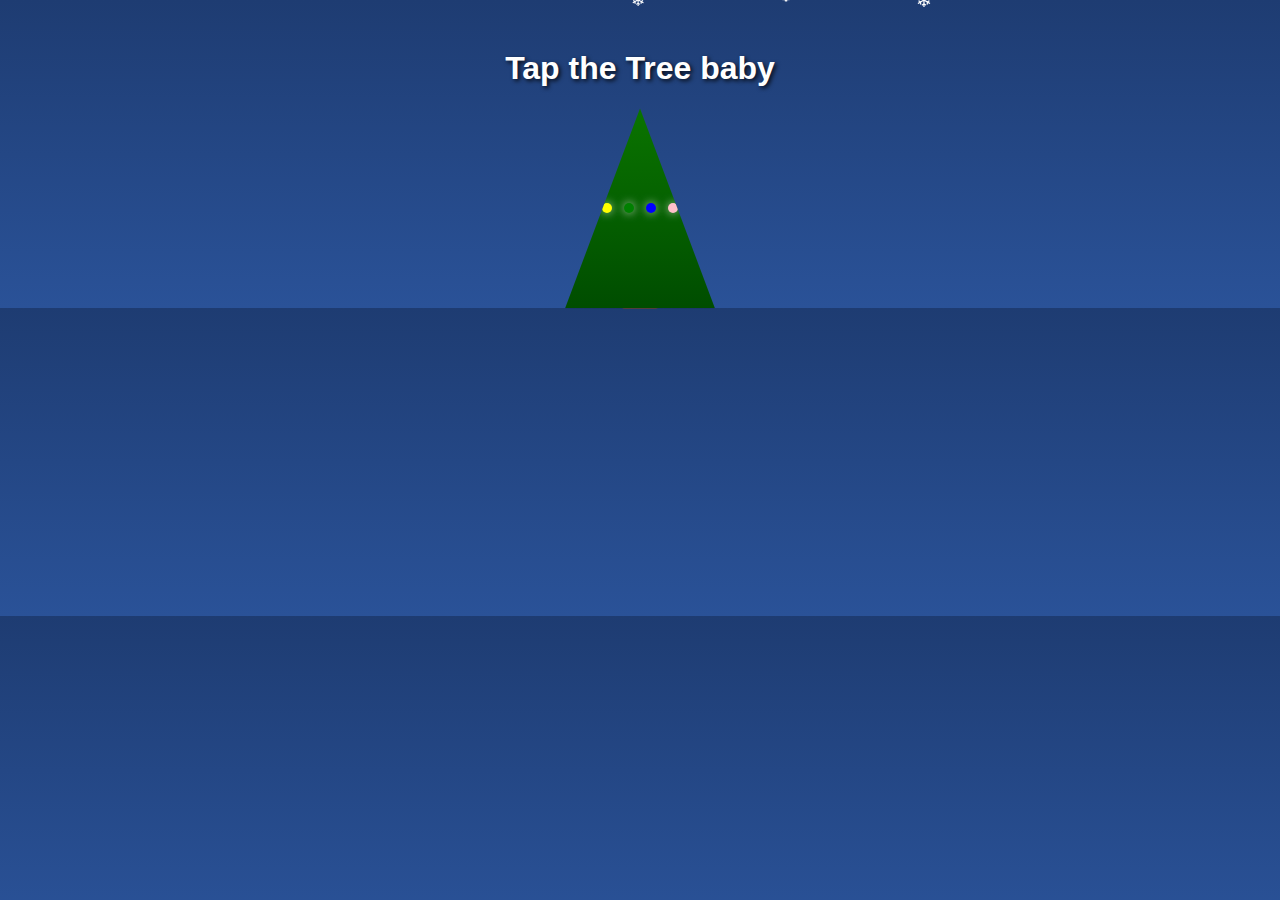
==== tree.html @ 4769bf1f "new" ====
<!DOCTYPE html>
<html lang="en">
<head>
    <meta charset="UTF-8">
    <meta name="viewport" content="width=device-width, initial-scale=1.0">
    <title>Christmas Tree</title>
    <link rel="stylesheet" href="style.css">
</head>
<body>
    <h1>Tap the Tree baby</h1>
    <div class="tree-container">
        <div class="tree">
            <div class="star" onclick="goToQuestion()"></div>
            <div class="branches"></div>
            <div class="lights">
                <span class="light red"></span>
                <span class="light yellow"></span>
                <span class="light green"></span>
                <span class="light blue"></span>
                <span class="light pink"></span>
                <span class="light white"></span>
            </div>
            <div class="trunk"></div>
        </div>
    </div>
    <script>
        function goToQuestion() {
            window.location.href = "question.html";
        }
        function createSnowflake() {
        const snowflake = document.createElement("div");
        snowflake.classList.add("snowflake");
        snowflake.textContent = "❄"; // You can change this to other snowflake symbols
        snowflake.style.left = Math.random() * 100 + "vw"; // Random horizontal position
        snowflake.style.animationDuration = Math.random() * 3 + 2 + "s"; // Random fall speed
        snowflake.style.fontSize = Math.random() * 10 + 10 + "px"; // Random size
        document.body.appendChild(snowflake);

        // Remove the snowflake after it falls
        setTimeout(() => {
            snowflake.remove();
        }, 5000); // Adjust this based on animation duration
    }

    // Generate snowflakes continuously
    setInterval(createSnowflake, 200);
    </script>
        
</body>
</html>
---- style.css ----
/* General Body Styling */
body {
    font-family: Arial, sans-serif;
    text-align: center;
    background: linear-gradient(to bottom, #1e3c72, #2a5298); /* Gradient background */
    color: white;
    margin: 0;
    padding: 0;
    background: linear-gradient(to bottom, #1e3c72, #2a5298);
}

/* Card Styling */
.card {
    width: 300px;
    height: 150px;
    background: #e63946;
    color: white;
    border-radius: 10px;
    display: flex;
    justify-content: center;
    align-items: center;
    margin: 100px auto;
    cursor: pointer;
    box-shadow: 0 4px 8px rgba(0, 0, 0, 0.2);
}

/* Hidden Content Styling */
.content {
    display: none;
    margin: 20px auto;
    max-width: 400px;
    background: white;
    border-radius: 10px;
    padding: 20px;
    box-shadow: 0 4px 8px rgba(0, 0, 0, 0.2);
    color: black; /* Fixes paragraph turning white */
}

/* Button Styling */
.button {
    display: block;
    background: #0077b6;
    color: white;
    text-decoration: none;
    padding: 10px 20px;
    border-radius: 5px;
    margin-top: 20px;
}

/* Balloons Styling */
.balloons {
    display: flex;
    justify-content: center;
    gap: 20px;
    margin-top: 100px;
}

.balloon {
    width: 100px;
    height: 150px;
    background: lightblue;
    border-radius: 50%;
    text-align: center;
    line-height: 150px;
    font-size: 1.2rem;
    font-weight: bold;
    cursor: pointer;
    box-shadow: 0 4px 8px rgba(0, 0, 0, 0.2);
    position: relative;
    transition: transform 0.2s;
}

.balloon:hover {
    transform: scale(1.1);
}

.balloon:after {
    content: "";
    width: 5px;
    height: 30px;
    background: #ccc;
    position: absolute;
    bottom: -30px;
    left: 50%;
    transform: translateX(-50%);
}

h1 {
    margin-top: 50px;
    font-size: 2rem;
    text-shadow: 2px 2px 4px rgba(0, 0, 0, 0.8);
}

.balloons {
    display: flex;
    justify-content: center;
    gap: 20px;
    margin-top: 100px;
}

.balloon {
    width: 100px;
    height: 150px;
    background: lightblue;
    border-radius: 50%;
    text-align: center;
    line-height: 150px;
    font-size: 1.2rem;
    font-weight: bold;
    cursor: pointer;
    box-shadow: 0 4px 8px rgba(0, 0, 0, 0.2);
    position: relative;
    overflow: hidden;
    transition: transform 0.2s;
}

.balloon:hover {
    transform: scale(1.1);
}

.balloon:after {
    content: "";
    width: 5px;
    height: 30px;
    background: #ccc;
    position: absolute;
    bottom: -30px;
    left: 50%;
    transform: translateX(-50%);
}
/* Star Styling */
.star {
    position: absolute;
    top: -30px;
    left: 50%;
    transform: translateX(-50%);
    width: 40px;
    height: 40px;
    cursor: pointer;
    border-radius: 50%;
}

/* Custom Image for Star */
.custom-star {
    width: 100%;
    height: 100%;
    border-radius: 50%;
    object-fit: cover;
    box-shadow: 0 0 15px gold;
}

/* Christmas Tree and Other Elements */
.tree {
    position: relative;
    width: 150px;
    height: 200px;
    background: linear-gradient(to bottom, #0a7400, #004d00);
    clip-path: polygon(50% 0%, 0% 100%, 100% 100%);
    margin: 0 auto;
    box-shadow: 0 4px 8px rgba(0, 0, 0, 0.2);
}

.trunk {
    width: 40px;
    height: 50px;
    background: #8b4513;
    position: absolute;
    bottom: -50px;
    left: 50%;
    transform: translateX(-50%);
    border-radius: 5px;
}

/* Lights on Tree */
.lights {
    position: absolute;
    top: 20%;
    left: 10%;
    width: 80%;
    height: 60%;
    display: flex;
    justify-content: space-between;
    align-items: center;
    flex-wrap: wrap;
    gap: 10px;
}

.light {
    width: 10px;
    height: 10px;
    border-radius: 50%;
    box-shadow: 0 0 10px rgba(255, 255, 255, 0.7);
    animation: blink 1.5s infinite;
}

.light.red {
    background: red;
}

.light.yellow {
    background: yellow;
}

.light.green {
    background: green;
}

.light.blue {
    background: blue;
}

.light.pink {
    background: pink;
}

.light.white {
    background: white;
}

/* Blinking Animation for Lights */
@keyframes blink {
    0%, 100% {
        opacity: 1;
    }
    50% {
        opacity: 0.5;
    }
}
/* Snowflakes */
.snowflake {
    position: fixed;
    top: -10px;
    color: white;
    font-size: 1.5rem;
    pointer-events: none;
    animation: fall linear infinite;
    z-index: 9999; /* Above all content */
}

/* Snowflake Animation */
@keyframes fall {
    0% {
        transform: translateY(0) rotate(0deg);
        opacity: 1;
    }
    100% {
        transform: translateY(100vh) rotate(360deg);
        opacity: 0.5;
    }
}
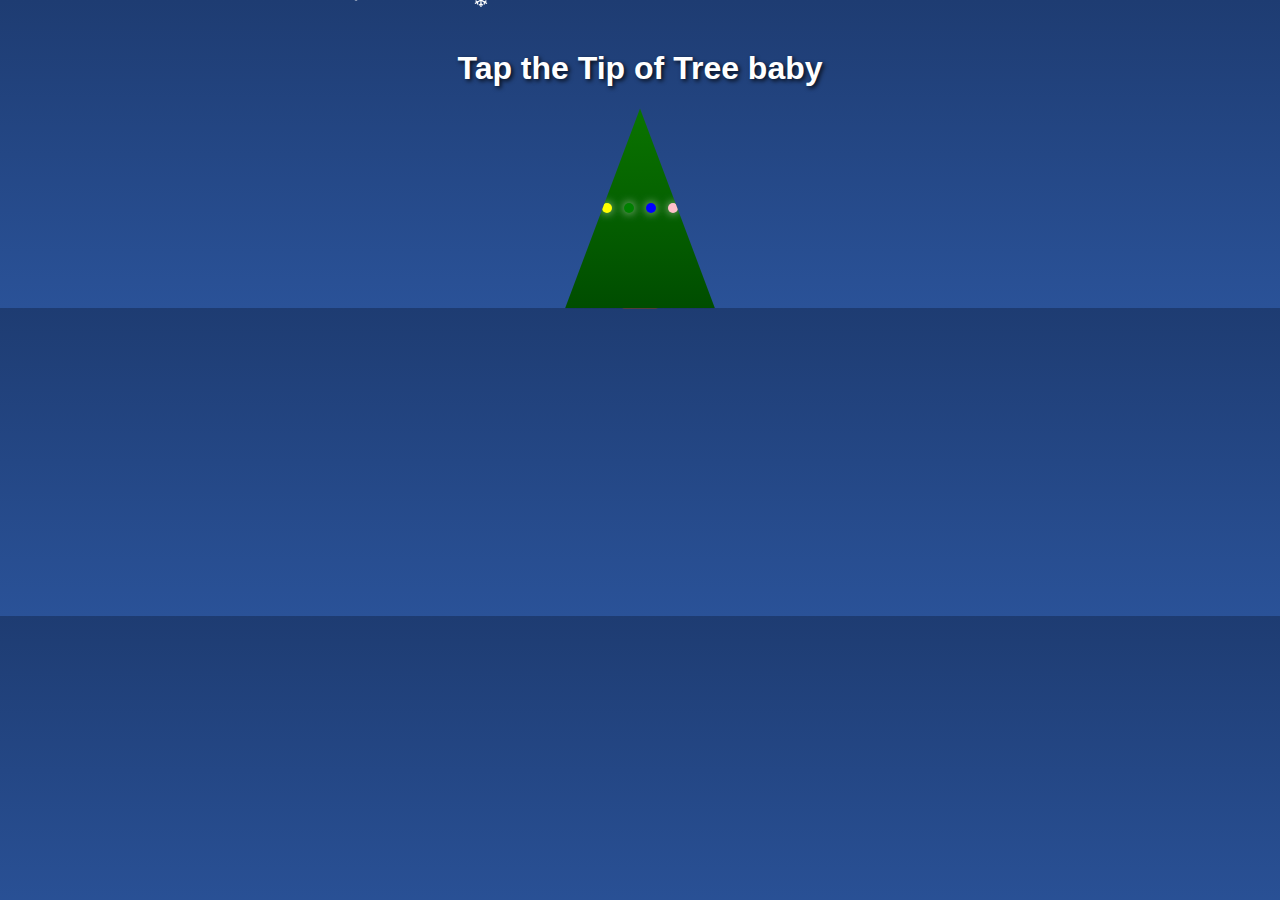
==== commit a624cafe: "update" ====
--- a/tree.html
+++ b/tree.html
@@ -7,7 +7,7 @@
     <link rel="stylesheet" href="style.css">
 </head>
 <body>
-    <h1>Tap the Tree baby</h1>
+    <h1>Tap the Tip of Tree baby</h1>
     <div class="tree-container">
         <div class="tree">
             <div class="star" onclick="goToQuestion()"></div>
